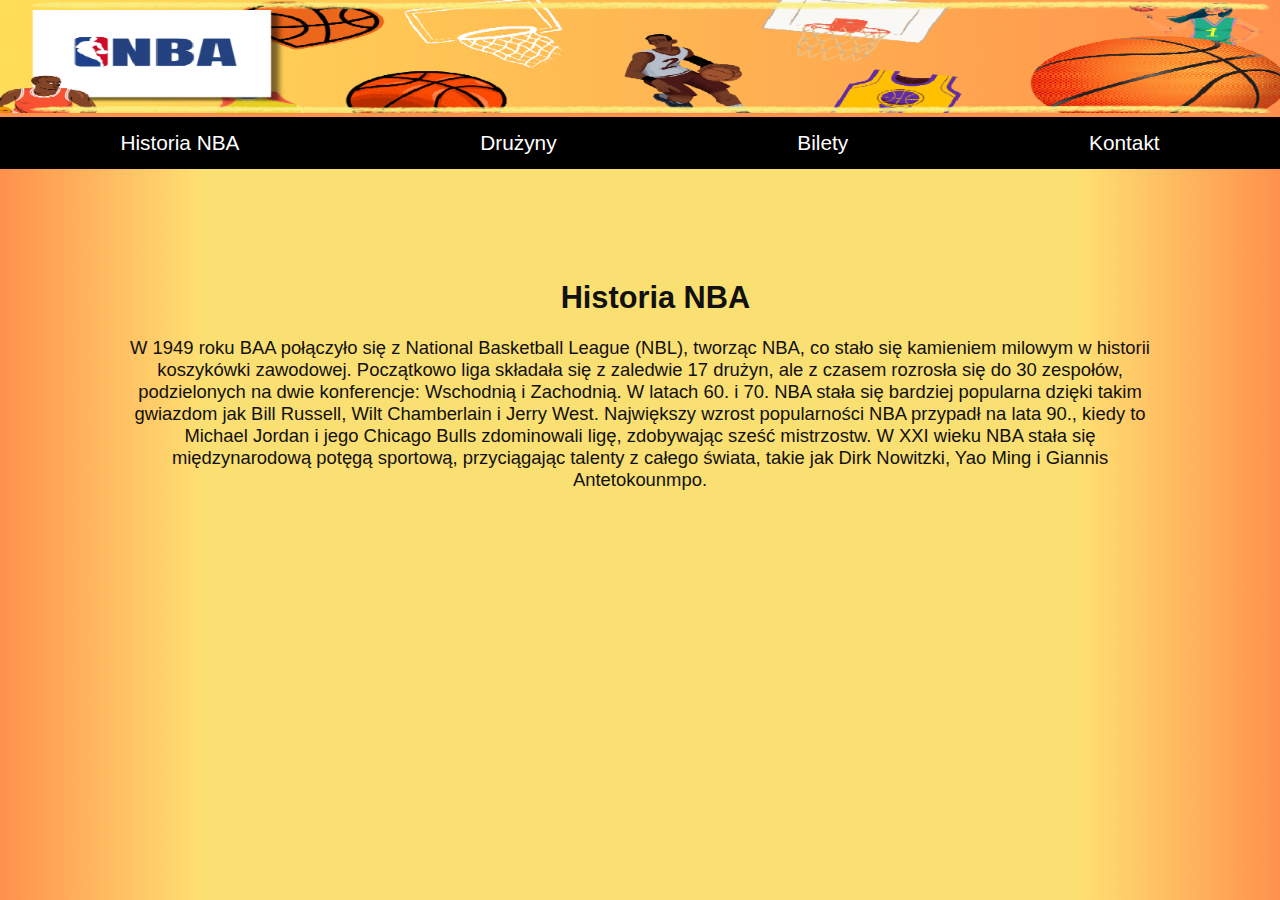
==== index.html @ a79dc457 "initial commit" ====
<!DOCTYPE html>
<head>
    <title>NBA</title>
    <meta charset="UTF-8">
    <meta name="author" content="Dawid Tarnawa">
    <meta name="viewport" content="width=device-width, initial-scale=1.0">
    <link rel="stylesheet" href="style.css">
</head>
<body>
    <div class="tlo">
    <header>
        <img src="images/baner.png" alt="Opis zdjęcia"> 
    </header>
    
    <nav>
        <ul>
            <li><a href="index.html">Historia NBA</a></li>
            <li><a href="index2.html">Drużyny</a></li>
            <li><a href="index4.html">Bilety</a></li>
            <li><a href="index5.html">Kontakt</a></li>
        </ul>
    </nav>
    
        <div class="tekstnatle">
            <h1>Historia NBA</h1>
            <p>W 1949 roku BAA połączyło się z National Basketball League (NBL), tworząc NBA,
                co stało się kamieniem milowym w historii koszykówki zawodowej.
                Początkowo liga składała się z zaledwie 17 drużyn, ale z czasem rozrosła
                się do 30 zespołów, podzielonych na dwie konferencje: Wschodnią i Zachodnią.
                W latach 60. i 70. NBA stała się bardziej popularna dzięki takim gwiazdom jak
                Bill Russell, Wilt Chamberlain i Jerry West.
                Największy wzrost popularności NBA przypadł na lata 90.,
                kiedy to Michael Jordan i jego Chicago Bulls zdominowali ligę, 
                zdobywając sześć mistrzostw. W XXI wieku NBA stała się międzynarodową potęgą sportową, 
                przyciągając talenty z całego świata, takie jak Dirk Nowitzki, 
                Yao Ming i Giannis Antetokounmpo.</p>
        </div>
    </div>
</body>
---- style.css ----
body {
    margin: 0;
    overflow: hidden;
}
header img {
    width: 100%;
    height: auto;
}
nav {
    background-color: black;
    overflow: hidden;
   font-family: 'Segoe UI', Tahoma, Geneva, Verdana, sans-serif;
   font-size: 1.3em;
   width: 100%;
}
nav ul {
    list-style-type: none;
    margin: 0;
    padding: 0;
    display: flex;
    justify-content: space-around;
}
nav ul li {
    display: inline;
}

nav ul li a {
    display: block;
    color: white;
    text-align: center;
    padding: 14px 16px;
    text-decoration: none;
}
header {
    display: block; /* Zapobieganie dodaniu przestrzeni poniżej obrazka */
    object-fit: cover; /* Dostosowanie obrazka do rozmiaru kontenera */
    background-color: #ff914d;
}
nav ul li a:hover {
    background-color: gray;
}

.tlo {
    background-image: url('images/boisko.png');
    background-size: cover;
    background-position: center;
    height: 100vh; 
    overflow: hidden;
}

.tekstnatle {
    position: relative; 
    font-size: clamp(0.9rem, 1.2vw, 3rem);
    text-align: center;
    top: 10%;
    margin-left: 10%;
    margin-right: 10%;
}

.tlo h1 {
    
    font-size: 2em;
    color: #111;
    font-family: 'Lucida Sans', 'Lucida Sans Regular', 'Lucida Grande', 'Lucida Sans Unicode', Geneva, Verdana, sans-serif;
}

.tlo p {
    margin: 10px 0 0;
    font-size: 1.2em;
    color: #111;
    font-family: 'Lucida Sans', 'Lucida Sans Regular', 'Lucida Grande', 'Lucida Sans Unicode', Geneva, Verdana, sans-serif;
}
.image-section {
    display: flex;
    flex: 1;
    justify-content: space-between;
    padding: 0;
    margin: 0;
}

.image-section a {
    text-decoration: none;
    flex-wrap: 1;
}

.image-section img {
    width: 100%;
    height: 100%;
    object-fit: cover;
    transition: transform 0.2s;
}

.image-section img:hover {
    transform: scale(1.05);
}
.form-group {
    margin-bottom: 15px;
    margin-left: 3%;
    font-size: 1.2em;
    font-family: 'Lucida Sans', 'Lucida Sans Regular', 'Lucida Grande', 'Lucida Sans Unicode', Geneva, Verdana, sans-serif;
}
label {
    display: block;
    margin-bottom: 5px;
}
select {
    width: 50%;
    padding: 8px;
    box-sizing: border-box;
}
.result {
    margin-top: 20px;
    font-size: 1.2em;
    font-weight: bold;
    margin-left: 3%;
}
h1{
    margin-left: 3%;
    font-size: 2.3em;
    font-family: 'Lucida Sans', 'Lucida Sans Regular', 'Lucida Grande', 'Lucida Sans Unicode', Geneva, Verdana, sans-serif;
}
button{
    margin-left: 3%;
    width: 120px;
    height: 40px;
    font-size: 1em;
    box-shadow: 5px 5px 10px;
    font-family: 'Lucida Sans', 'Lucida Sans Regular', 'Lucida Grande', 'Lucida Sans Unicode', Geneva, Verdana, sans-serif;
}
canvas {
    border: 1px none;
    width: 100%;
    height: auto;
}
.container {
    font-family: 'Lucida Sans', 'Lucida Sans Regular', 'Lucida Grande', 'Lucida Sans Unicode', Geneva, Verdana, sans-serif;
    max-width: 600px;
    margin: 0 ;
    background-color: #fff;
    padding: 25px;
    box-shadow: 0 0 10px rgba(0, 0, 0, 0.1);
    top: 65%;
    left: 50%;
    position: absolute;
    transform: translate(-50%,-50%);
    border-radius: 8px;
    width: 90%;
    box-shadow: inset 5px 5px 10px;
}
h2 {
    text-align: center;
    margin-bottom: 20px;
}
.date {
    text-align: center;
    margin-bottom: 20px;
    font-size: 1.2em;
    color: #555;
}
.info {
    text-align: left;
    font-size: 1.1em;
}
.info p {
    margin: 10px 0;
}
.info span {
    font-weight: bold;
}
.slideshow-container {
    max-width: 320px;
      position: relative;
      margin: auto;
    }
    
    
    .prev, .next {
      cursor: pointer;
      position: absolute;
      top: 41%;
      width: auto;
      padding: 23px;
      margin-top: 0px;
      color: black;
      border: 2px solid black ;
      background-color: white;
      font-weight: bold;
      font-size: 26px;
      transition: 0.6s ease;
      border-radius: 0 3px 3px 0;
    
    }
    
    
    .next {
      right: 0;
      border-radius: 3px 0 0 3px;
      border-right: white;
    }
    .prev {
        border-left: white;
    }
    .prev:hover, .next:hover {
      background-color: hsla(0, 4%, 31%, 0.767);
    }
    .dot {
      cursor: pointer;
      height: 15px;
      width: 15px;
      margin: 0 2px;
      background-color: #bbb;
      border-radius: 50%;
      display: inline-block;
      transition: background-color 0.6s ease;
    }
    .active, .dot:hover {
        background-color: #717171;
        }
        .fade {
        animation-name: fade;
        animation-duration: 1.5s;
        }
        @keyframes fade {
        from {opacity: .4} 
        to {opacity: 1}
        }
        
        @media only screen and (max-width: 300px) {
        .prev, .next,.text {font-size: 11px}
        }
        
    .tlo1 {
        background-image: url('images/boisko 1.png');
        background-size: cover;
        background-position: center;
        height: 100vh; 
        position: relative;
        overflow: hidden;
        }
        .slajdy {
            width: 100%;
            height: 50%;
            }
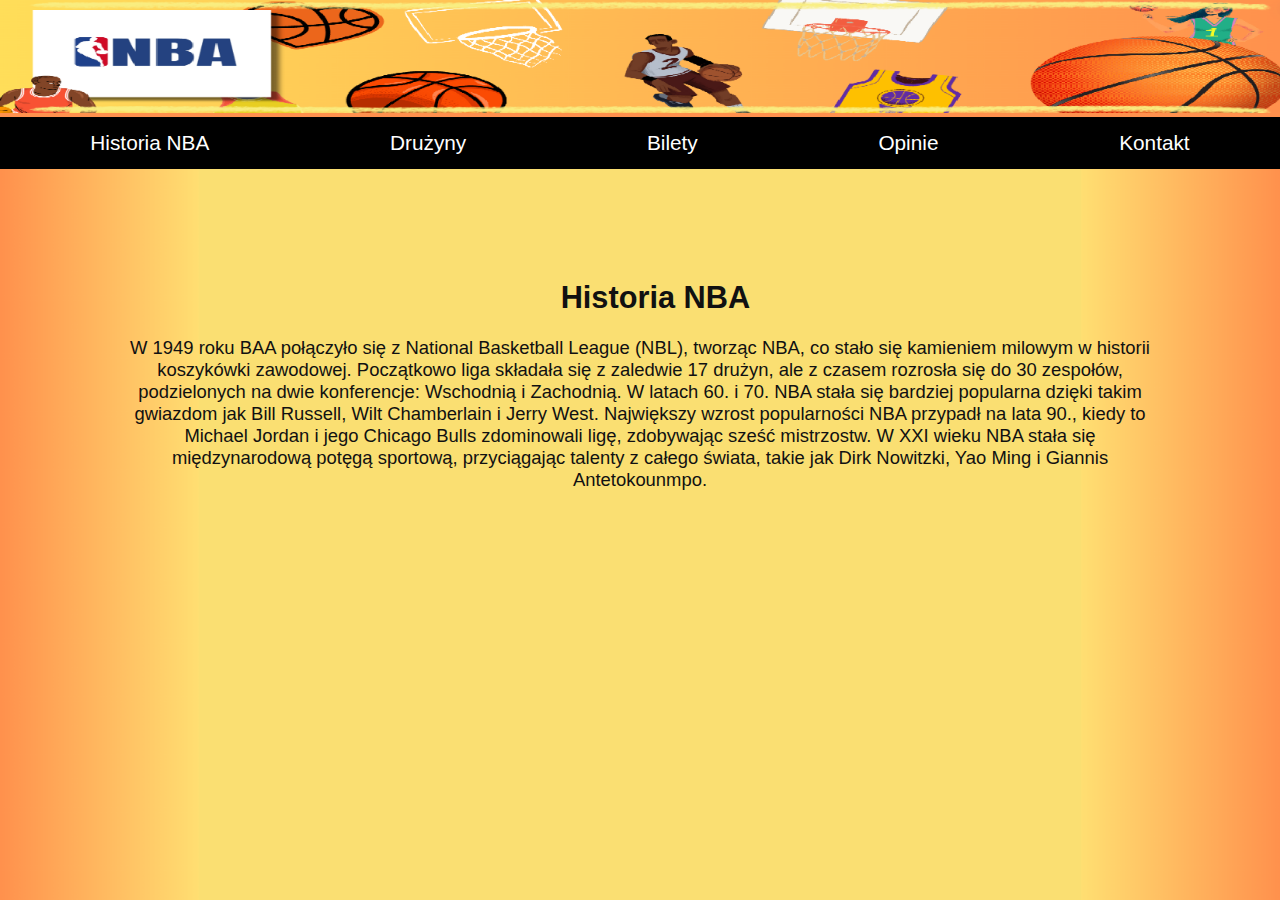
==== commit 602d5858: "initial commit" ====
--- a/index.html
+++ b/index.html
@@ -17,6 +17,7 @@
             <li><a href="index.html">Historia NBA</a></li>
             <li><a href="index2.html">Drużyny</a></li>
             <li><a href="index4.html">Bilety</a></li>
+            <li><a href="index10.php">Opinie</a></li>
             <li><a href="index5.html">Kontakt</a></li>
         </ul>
     </nav>
--- a/style.css
+++ b/style.css
@@ -32,8 +32,8 @@
     text-decoration: none;
 }
 header {
-    display: block; /* Zapobieganie dodaniu przestrzeni poniżej obrazka */
-    object-fit: cover; /* Dostosowanie obrazka do rozmiaru kontenera */
+    display: block; 
+    object-fit: cover; 
     background-color: #ff914d;
 }
 nav ul li a:hover {
